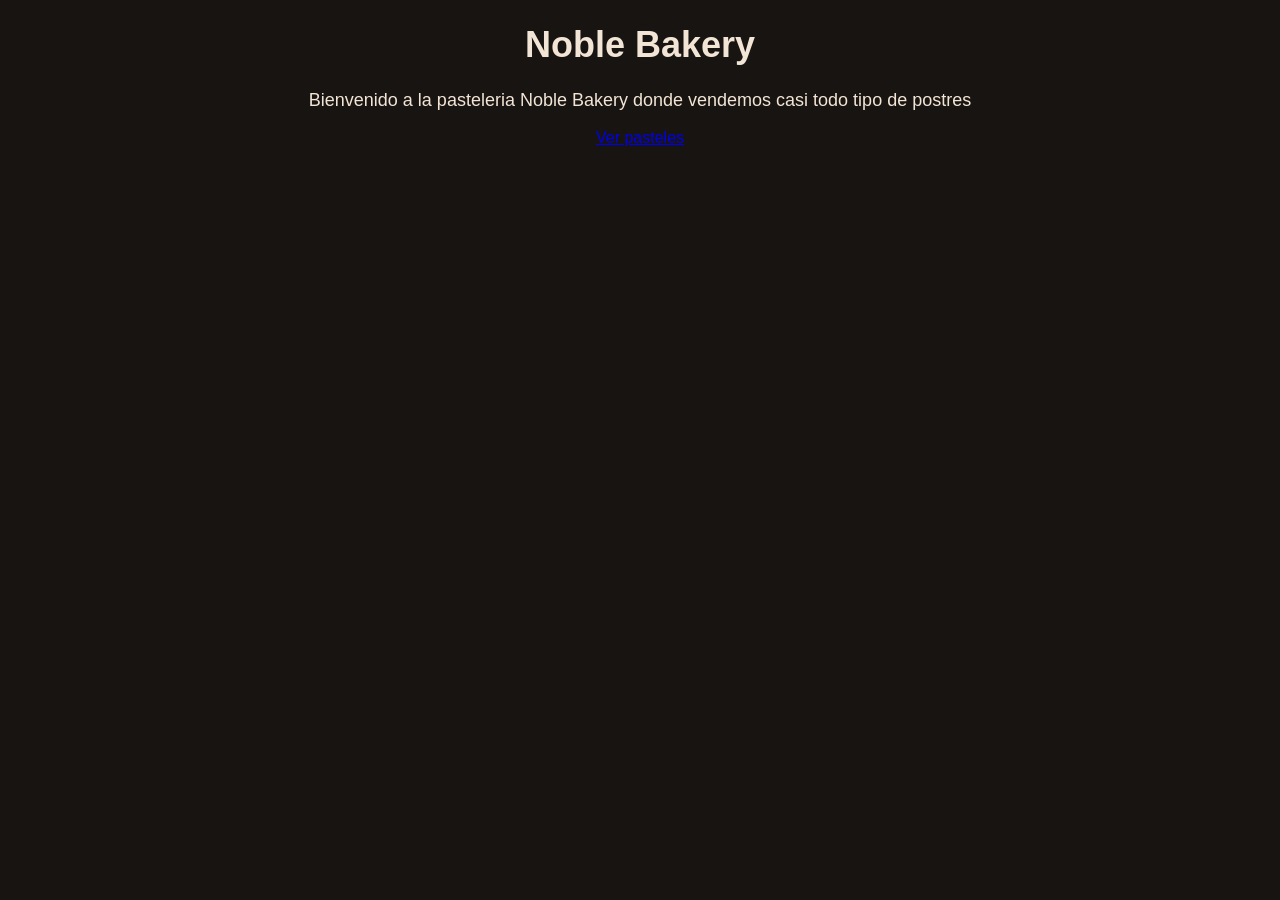
==== index.html @ ee2dc108 "Cree Pagina principal, pagina de postres y el css donde le daremos estilo" ====
<!DOCTYPE html>
<html lang="en">
<head>
    <meta charset="UTF-8">
    <meta name="viewport" content="width=device-width, initial-scale=1.0">
    <title>Pasteleria</title>
    <link rel="stylesheet" href="estilo.css">
</head>
<body>
    <h1>Noble Bakery</h1> 
    <p>Bienvenido a la pasteleria Noble Bakery donde vendemos casi todo tipo de postres</p>
    <a href="postres.html">Ver pasteles</a>
</body>
</html>
---- estilo.css ----
body {
    background-color: #171412;
    font-family: Arial, sans-serif;
    text-align: center;
}

h1 {
    color: #F2E5D5;
    font-size: 36px;
}

p {
    color: #F2E5D5;
    font-size: 18px;
}
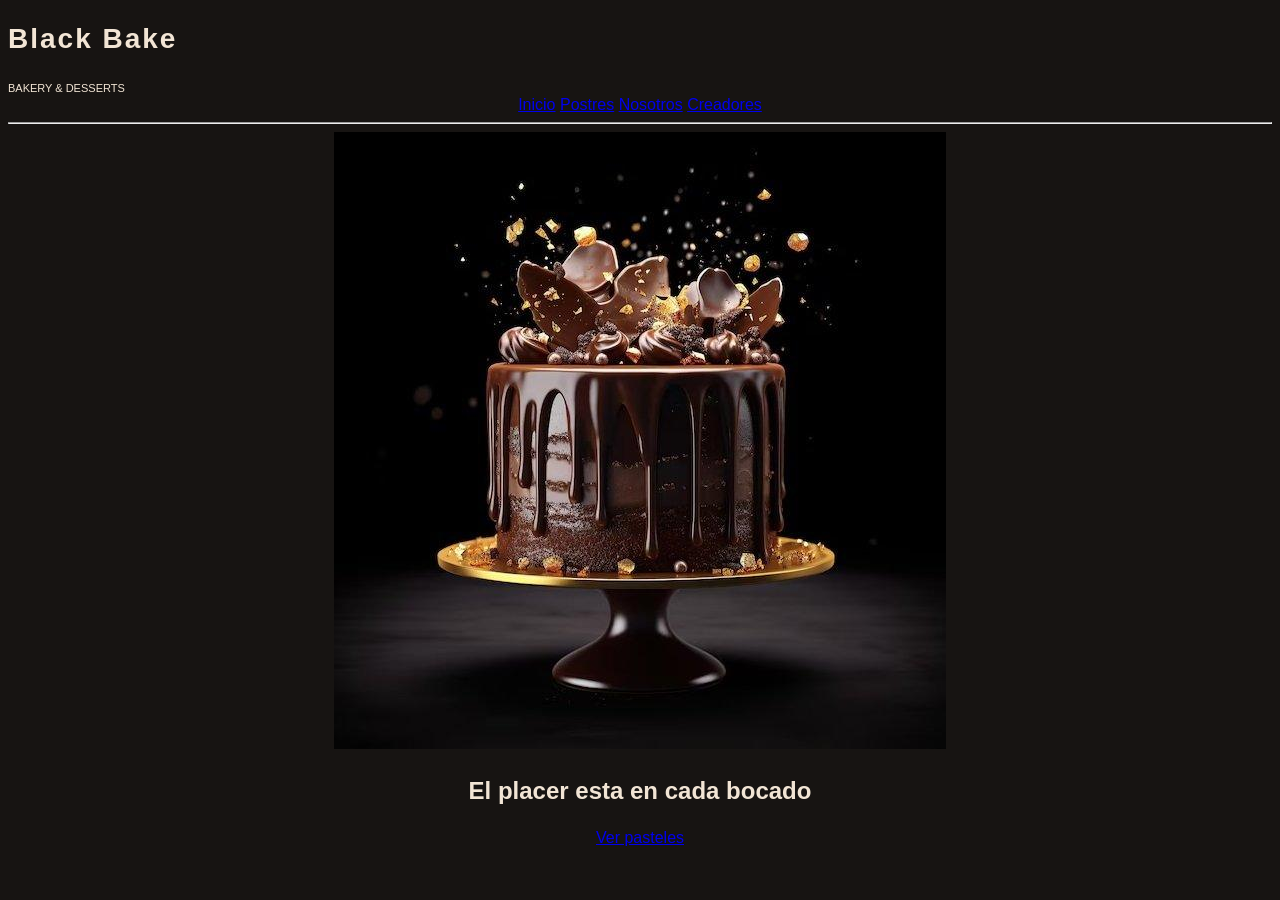
==== commit 0d2f95ab: "Cree credores, nosotrosm modifique el nombre del negocio agregue slogan y agg diseño" ====
--- a/index.html
+++ b/index.html
@@ -1,14 +1,31 @@
 <!DOCTYPE html>
 <html lang="en">
+
 <head>
     <meta charset="UTF-8">
     <meta name="viewport" content="width=device-width, initial-scale=1.0">
-    <title>Pasteleria</title>
+    <title>Black Bake</title>
     <link rel="stylesheet" href="estilo.css">
 </head>
+<header class="Encabezado">
+    <div class="logo">
+        <h2>Black Bake</h2>
+        <span>BAKERY & DESSERTS</span>
+    </div>
+    <nav class="mantequilla">
+        <a href="index.html">Inicio</a>
+        <a href="postres.html">Postres</a>
+        <a href="nosotros.html">Nosotros</a>
+        <a href="creadores.html">Creadores</a>
+    </nav>
+</header>
+
 <body>
-    <h1>Noble Bakery</h1> 
-    <p>Bienvenido a la pasteleria Noble Bakery donde vendemos casi todo tipo de postres</p>
+
+    <hr>
+    <img src="Imagenes/Eslogan.jpg">
+    <h3>El placer esta en cada bocado</h3>
     <a href="postres.html">Ver pasteles</a>
 </body>
+
 </html>
--- a/estilo.css
+++ b/estilo.css
@@ -4,9 +4,59 @@
     text-align: center;
 }
 
+.encabezado{
+    background-color: #171412;
+    padding: 20px 40px;
+    display: flex;
+    justify-content: space-between;
+    align-items: center;
+    border-bottom: 2px solid #49372B;
+}
+
+.menu {
+    display: flex;
+    gap: 12px;
+}
+
+.menu a {
+    color: #F2E5D5;
+    background-color: #38251E;
+    text-decoration: none;
+    padding: 12px 16px;
+    border-radius: 6px;
+    font-size: 14px;
+    transition: 0.3s;
+}
+
+.menu a:hover {
+    background-color: #8B5E3C;
+    color: white;
+}
+
+.logo{
+    text-align: left;
+}
+
+.logo h2{
+    color: #F2E5D5;
+    font-size: 28px;
+    letter-spacing: 2px;
+}
+
+.logo span{
+    color: #F2E5D5;
+    font-size: 11px;
+}
+
 h1 {
     color: #F2E5D5;
     font-size: 36px;
+    text-align: left;
+}
+
+h3{
+    color: #F2E5D5;
+    font-size: 24px;
 }
 
 p {
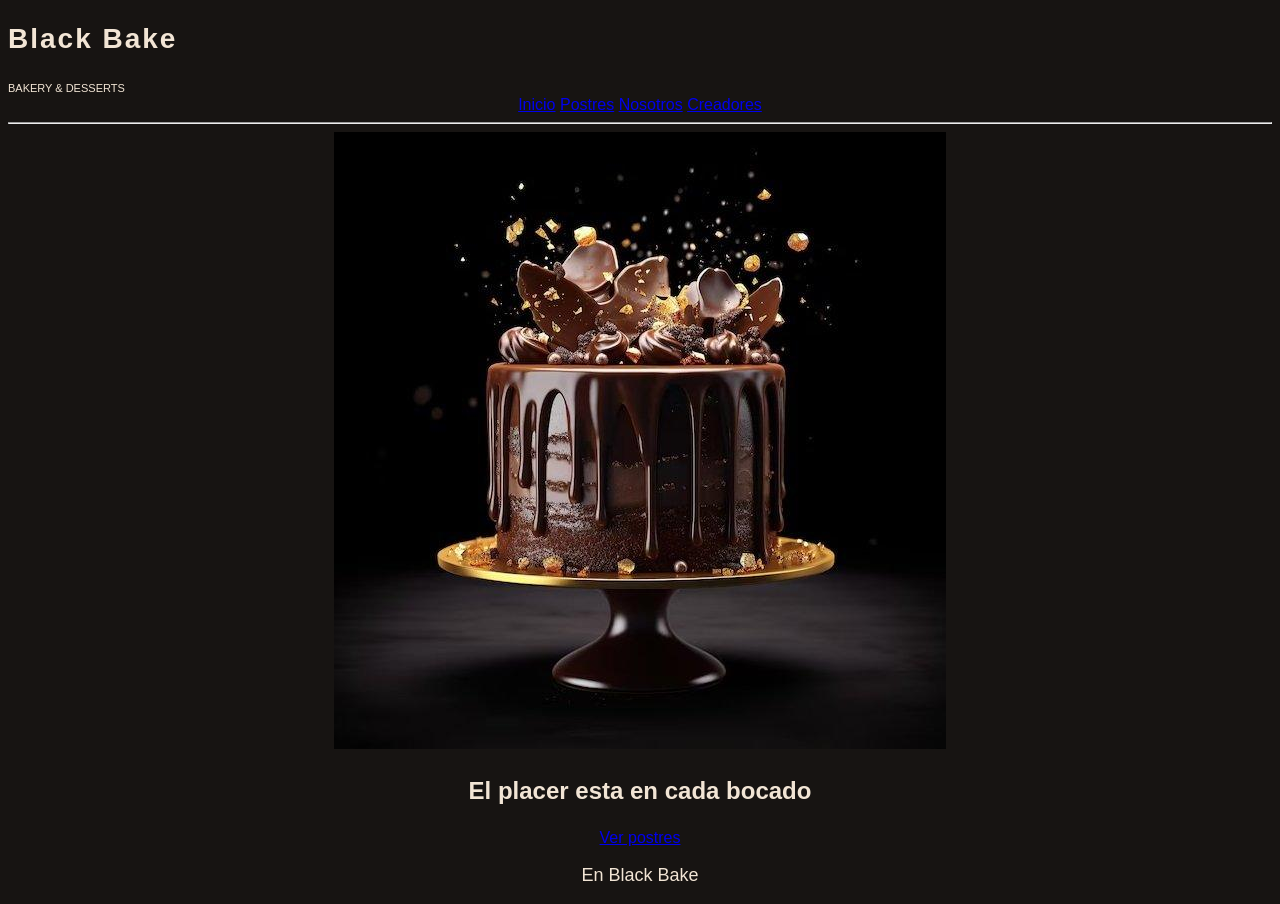
==== commit c30f30aa: "Cambie algunas cosas, nada revelante" ====
--- a/index.html
+++ b/index.html
@@ -12,7 +12,7 @@
         <h2>Black Bake</h2>
         <span>BAKERY & DESSERTS</span>
     </div>
-    <nav class="mantequilla">
+    <nav class="navegacion">
         <a href="index.html">Inicio</a>
         <a href="postres.html">Postres</a>
         <a href="nosotros.html">Nosotros</a>
@@ -25,7 +25,8 @@
     <hr>
     <img src="Imagenes/Eslogan.jpg">
     <h3>El placer esta en cada bocado</h3>
-    <a href="postres.html">Ver pasteles</a>
+    <a href="postres.html">Ver postres</a>
+    <p>En Black Bake </p>
 </body>
 
 </html>
